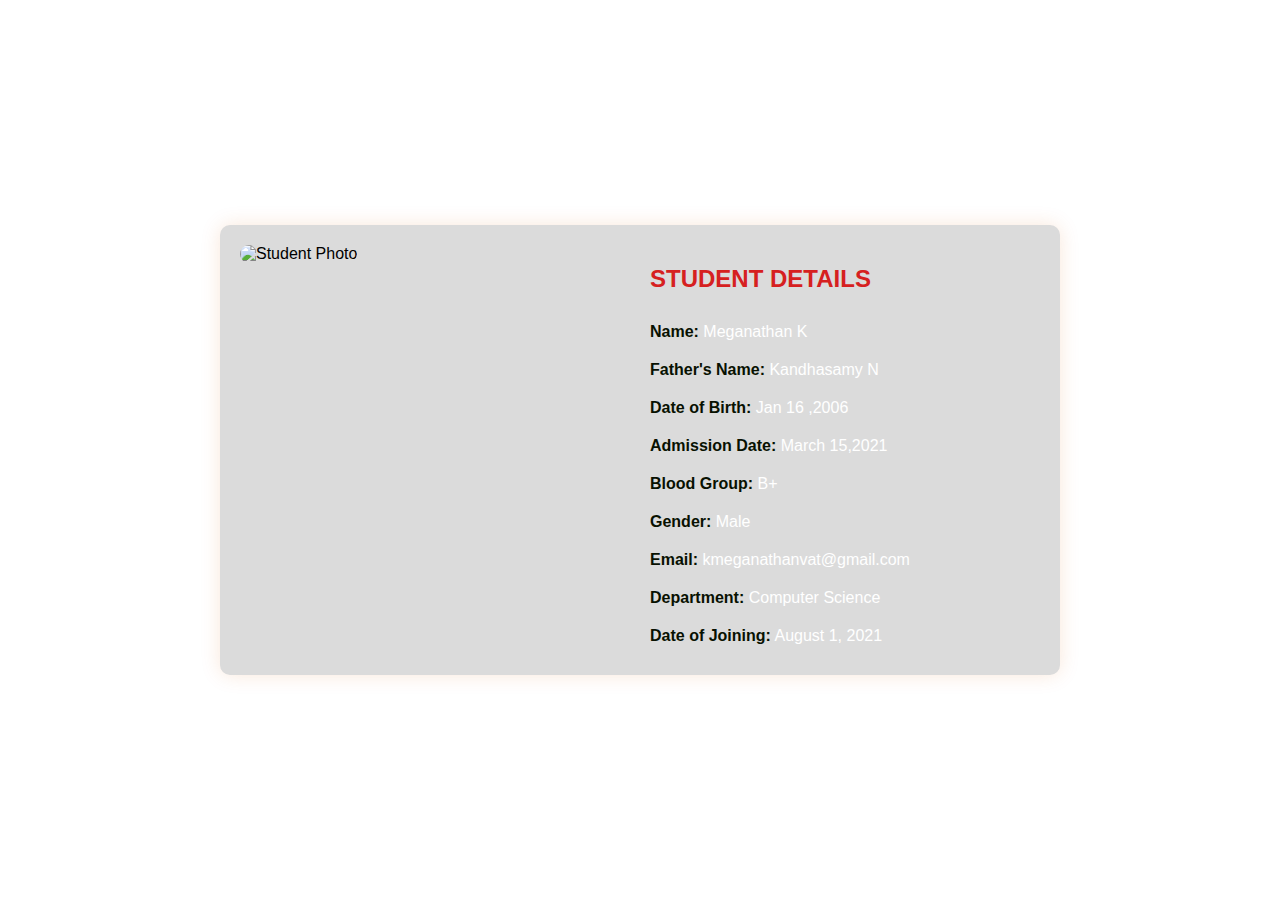
==== details.html @ 4f3790d4 "Initial commit" ====
<!DOCTYPE html>
<html lang="en">

<head>
    <meta charset="UTF-8">
    <title>Student</title>
    <meta name="viewport" content="width=device-width, user-scalable=no, initial-scale=1.0, maximum-scale=1.0, minimum-scale=1.0">
    <link rel="icon" href="img/favicon.png">
    <link rel="stylesheet" href="css/main.css">
</head>
<body>
    <div class="student-details-container">
        <div class="photo">
            <img src="./img/s.jpg" alt="Student Photo">
        </div>
        <div class="details">
            <h2>Student Details</h2>
            <p><strong>Name:</strong> Meganathan K</p>
            <p><strong>Father's Name:</strong> Kandhasamy N</p>
            <p><strong>Date of Birth:</strong> Jan 16 ,2006</p>
            <p><strong>Admission Date:</strong> March 15,2021</p>
            <p><strong>Blood Group:</strong> B+</p>
            <p><strong>Gender:</strong> Male</p>
            <p><strong>Email:</strong> kmeganathanvat@gmail.com </p>
            <p><strong>Department:</strong> Computer Science</p>
            <p><strong>Date of Joining:</strong> August 1, 2021</p>
        </div>
    </div>
</body>
</html>
---- css/main.css ----
body {font-family: Arial, sans-serif;display: flex;justify-content: center;align-items: center;height: 100vh;margin: 0;animation: backgroundAnimation 20s infinite alternate;background: url(../img/1.jpg) no-repeat 0 / 100% auto;}
@keyframes backgroundAnimation {
    0% { background: url(../img/1.jpg) no-repeat 0 / 150% auto; }
    50% { background: url(../img/2.jpeg) no-repeat 0 / 150% auto; }
    75% { background: url(../img/3.jpg) no-repeat 0 / 150% auto; }
    100% { background: url(../img/4.jpg) no-repeat 0 / 150% auto; }
}
@keyframes fadeIn {
    0% { transform: translateY(-50px); opacity: 0; }
    100% { transform: translateY(0); opacity: 1; }
}
.container { padding: 30px; border-radius: 12px; box-shadow: 0 0 20px rgba(212, 95, 12, 0.15); width: 30%; text-align: center; transform: translateY(-50px); animation: fadeIn 1.5s ease-out forwards;opacity: 0;}
h2 {text-transform: uppercase;margin-bottom: 20px;color: #d62020;}
.input-group {margin-bottom: 15px;text-align: left;}
label {display: block;margin-bottom: 5px;color: #020202;}
input[type="text"] {width: 100%;padding: 10px;border-radius: 6px;border: 1px solid #ccc;box-sizing: border-box;transition: border-color 0.3s ease;}
input[type="text"]:focus {border-color: #4CAF50;outline: none;}
a.verify-button { display: block; text-decoration: none;background-color: #4CAF50; color: white; padding: 12px 20px; border: none; border-radius: 6px; cursor: pointer; width: 91%;margin-top: 20px;transition: background-color 0.3s ease, transform 0.3s ease;}
a.verify-button:hover {background-color: #ec6b0e;transform: translateY(-2px);}
.student-details-container { background-color: rgba(15, 14, 13, 0.15); display: flex;padding: 20px;border-radius: 10px;box-shadow: 0 0 20px rgba(212, 95, 12, 0.15);max-width: 800px;width: 100%;margin: 20px;}
.photo {flex: 1;margin-right: 20px;}
.photo img {width: 100%;border-radius: 10px;object-fit: cover;height: auto;}
.details {flex: 1;display: flex;flex-direction: column;justify-content: center;}
p {margin: 10px 0;font-size: 16px;color: #ffff;}
p strong {color: #081101;}
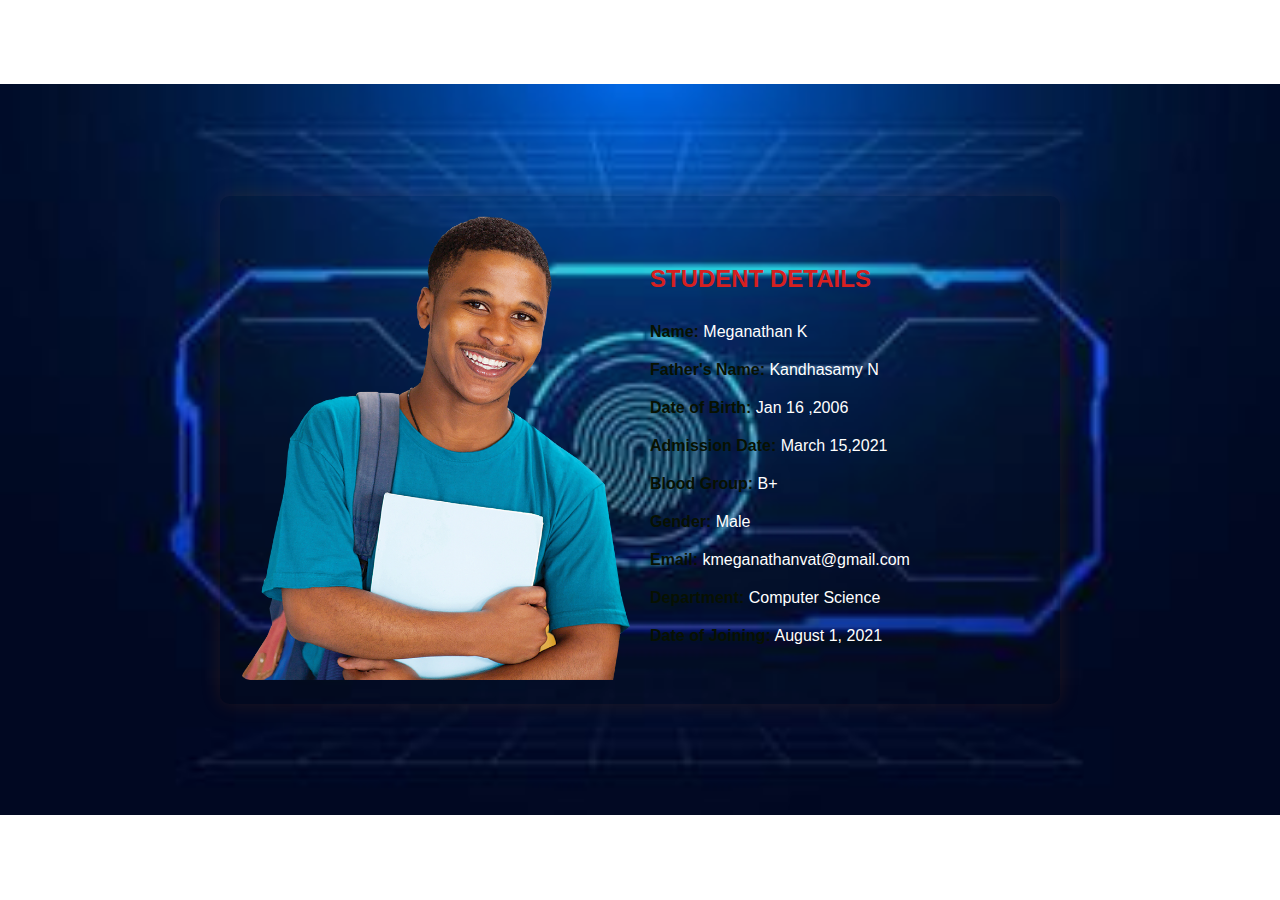
==== commit 508689c1: "first try" ====
--- a/details.html
+++ b/details.html
@@ -11,7 +11,7 @@
 <body>
     <div class="student-details-container">
         <div class="photo">
-            <img src="./img/s.jpg" alt="Student Photo">
+            <img src="./img/student.png" alt="Student Photo">
         </div>
         <div class="details">
             <h2>Student Details</h2>
--- a/css/main.css
+++ b/css/main.css
@@ -1,9 +1,9 @@
 body {font-family: Arial, sans-serif;display: flex;justify-content: center;align-items: center;height: 100vh;margin: 0;animation: backgroundAnimation 20s infinite alternate;background: url(../img/1.jpg) no-repeat 0 / 100% auto;}
 @keyframes backgroundAnimation {
-    0% { background: url(../img/1.jpg) no-repeat 0 / 150% auto; }
-    50% { background: url(../img/2.jpeg) no-repeat 0 / 150% auto; }
-    75% { background: url(../img/3.jpg) no-repeat 0 / 150% auto; }
-    100% { background: url(../img/4.jpg) no-repeat 0 / 150% auto; }
+    0% { background: url(../img/1.jpg) no-repeat 0 / 100% auto; }
+    50% { background: url(../img/2.jpg) no-repeat 0 / 100% auto; }
+    75% { background: url(../img/3.jpg) no-repeat 0 / 100% auto; }
+    100% { background: url(../img/4.jpg) no-repeat 0 / 100% auto; }
 }
 @keyframes fadeIn {
     0% { transform: translateY(-50px); opacity: 0; }
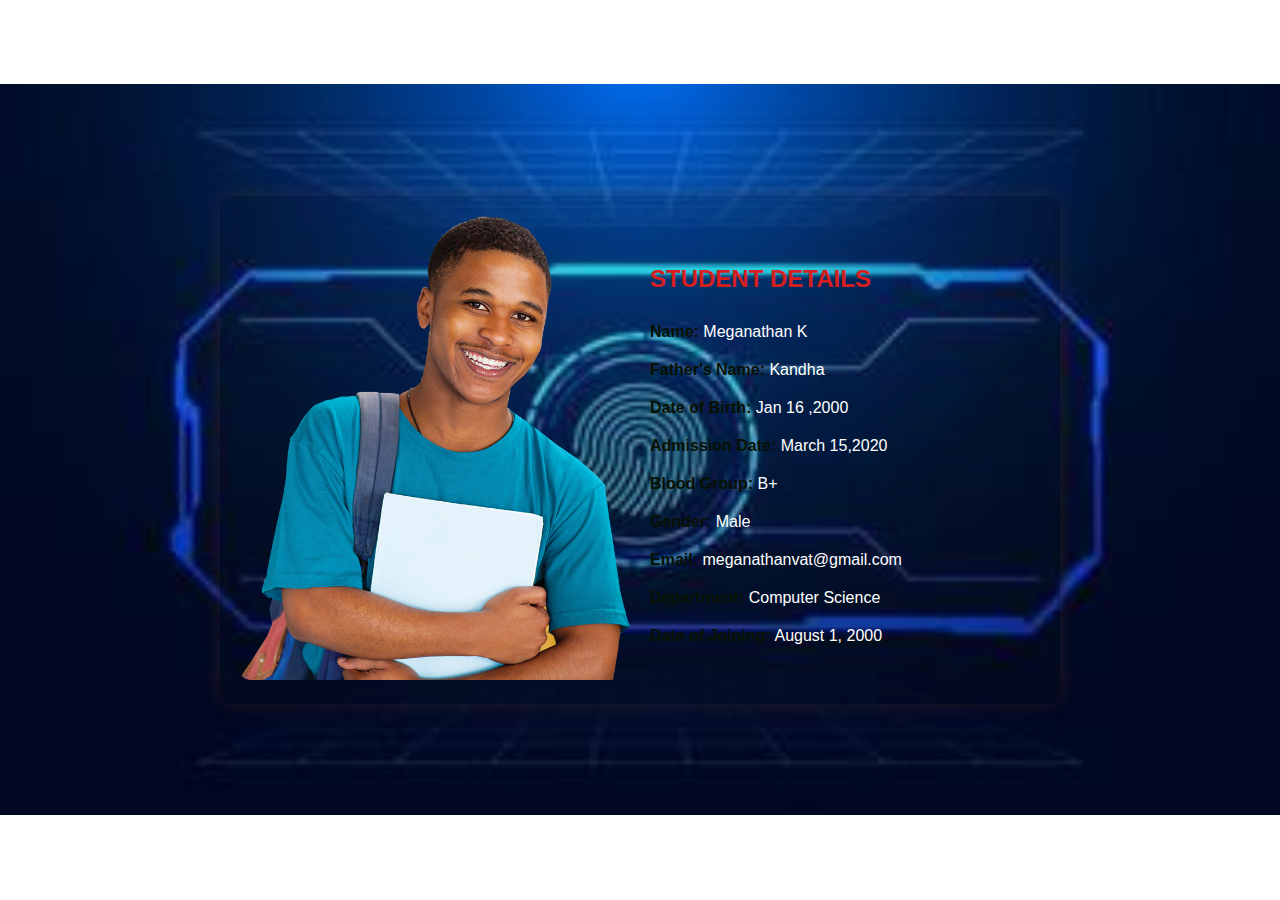
==== commit 6bd1332a: "Update details.html" ====
--- a/details.html
+++ b/details.html
@@ -16,14 +16,14 @@
         <div class="details">
             <h2>Student Details</h2>
             <p><strong>Name:</strong> Meganathan K</p>
-            <p><strong>Father's Name:</strong> Kandhasamy N</p>
-            <p><strong>Date of Birth:</strong> Jan 16 ,2006</p>
-            <p><strong>Admission Date:</strong> March 15,2021</p>
+            <p><strong>Father's Name:</strong> Kandha</p>
+            <p><strong>Date of Birth:</strong> Jan 16 ,2000</p>
+            <p><strong>Admission Date:</strong> March 15,2020</p>
             <p><strong>Blood Group:</strong> B+</p>
             <p><strong>Gender:</strong> Male</p>
-            <p><strong>Email:</strong> kmeganathanvat@gmail.com </p>
+            <p><strong>Email:</strong> meganathanvat@gmail.com </p>
             <p><strong>Department:</strong> Computer Science</p>
-            <p><strong>Date of Joining:</strong> August 1, 2021</p>
+            <p><strong>Date of Joining:</strong> August 1, 2000</p>
         </div>
     </div>
 </body>
